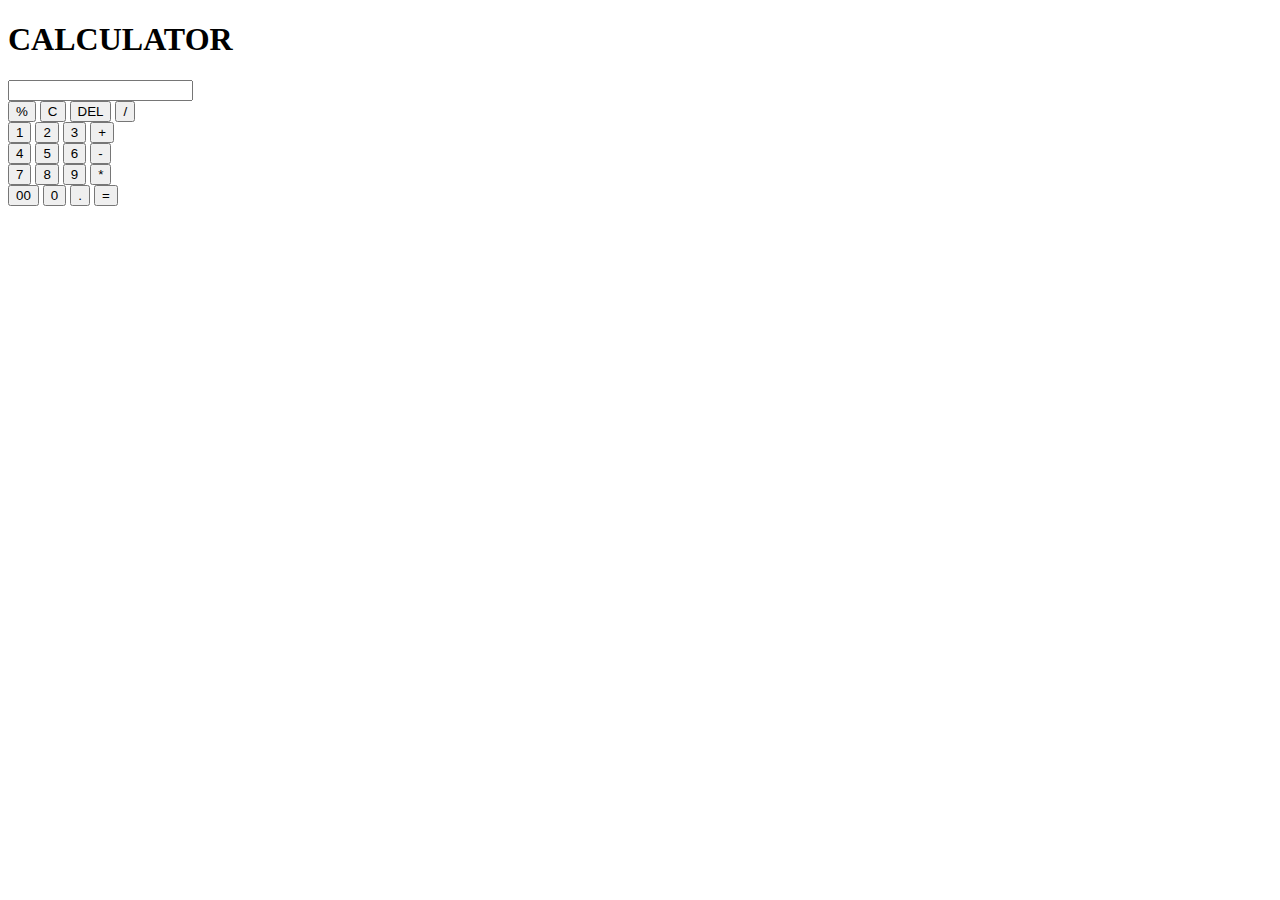
==== index.html @ c0dbae96 "index.html" ====
<!DOCTYPE html>
<html lang="en">

<head>
    <meta charset="UTF-8">
    <meta name="viewport" content="width=device-width, initial-scale=1.0">
    <link rel="stylesheet" href="Calculator.css">
    <title>Calculator</title>
</head>

<body class="background">
    <h1 class="heading">CALCULATOR</h1>
    <form class="calculator">
        <input type="text" class="input-type">
        <div class="form-group">
            <button type="button" class="button1" onclick = "addValue('%')">%</button>
            <button type="button" class="button1" onclick = "clearval()">C</button>
            <button type="button" class="button1" onclick = "delCharacter()" >DEL</button>
            <button type="button" class="button1" onclick = "addValue('/')" >/</button>
        </div>
        <div class="form-group">
            <button type="button" class="button1" onclick = "addValue('1')" >1</button>
            <button type="button" class="button1" onclick = "addValue('2')" >2</button>
            <button type="button" class="button1" onclick = "addValue('3')" >3</button>
            <button type="button" class="button1" onclick = "addValue('+')" >+</button>
        </div>
        <div class="form-group">
            <button type="button" class="button1" onclick = "addValue('4')" >4</button>
            <button type="button" class="button1" onclick = "addValue('5')" >5</button>
            <button type="button" class="button1" onclick = "addValue('6')" >6</button>
            <button type="button" class="button1" onclick = "addValue('-')" >-</button>
        </div>
        <div class="form-group">
            <button type="button" class="button1" onclick = "addValue('7')" >7</button>
            <button type="button" class="button1" onclick = "addValue('8')" >8</button>
            <button type="button" class="button1" onclick = "addValue('9')" >9</button>
            <button type="button" class="button1" onclick = "addValue('*')" >*</button>
        </div>
        <div class="form-group">
            <button type="button" class="button1" onclick = "addValue('00')" >00</button>
            <button type="button" class="button1" onclick = "addValue('0')" >0</button>
            <button type="button" class="button1" onclick = "addValue('.')" >.</button>
            <button type="button" class="evaluate" onclick = "evaluatevalue()">=</button>
        </div>

    </form>

    <script src="Calculator.js">

    </script>
</body>

</html>
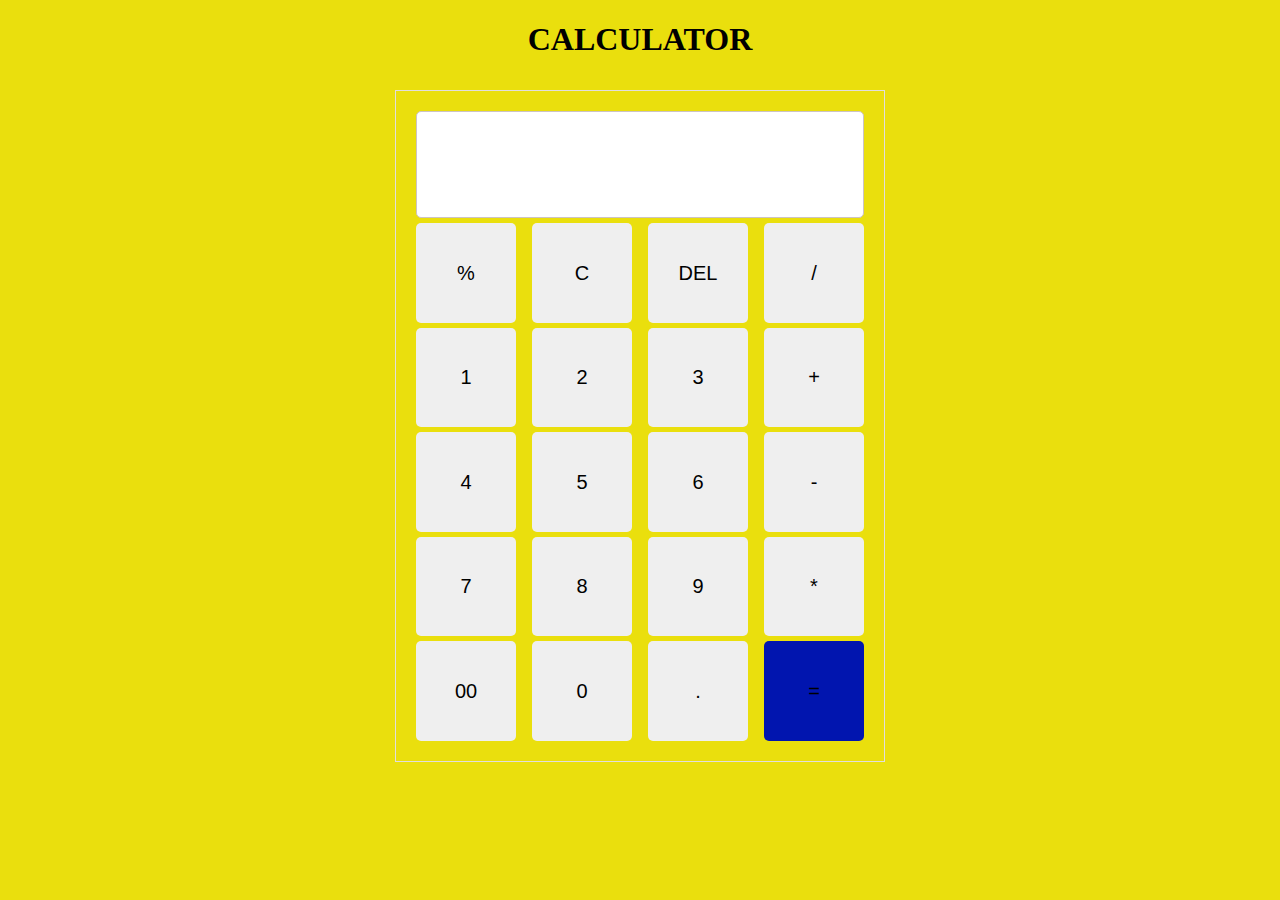
==== commit b753a0c9: "change the file path" ====
--- a/index.html
+++ b/index.html
@@ -4,7 +4,7 @@
 <head>
     <meta charset="UTF-8">
     <meta name="viewport" content="width=device-width, initial-scale=1.0">
-    <link rel="stylesheet" href="Calculator.css">
+    <link rel="stylesheet" href="./assets/Calculator.css">
     <title>Calculator</title>
 </head>
 
@@ -45,7 +45,7 @@
 
     </form>
 
-    <script src="Calculator.js">
+    <script src="./assets/Calculator.js">
 
     </script>
 </body>
--- a/assets/Calculator.css
+++ b/assets/Calculator.css
@@ -0,0 +1,59 @@
+.calculator{
+    width: 35vw;
+    height:70vh;
+    border:1px solid rgb(226, 222, 222);
+    margin:auto;
+    top:10px;
+    position: relative;
+    display: grid;
+    padding:20px;
+    gap: 5px;
+    
+}
+.form-group{
+    display: flex;
+    justify-content: space-between;
+    gap:5px;
+}
+.input-type{
+    font-size: 25px;
+    border: 1px solid rgb(204, 195, 195);
+    border-radius: 5px;
+    text-align: right;
+
+}
+.button1{
+    width: 100px;
+    font-size: 20px;
+    border: none;
+    border-radius: 5px;
+    text-align: center;
+}
+.button1:hover{
+    background-color: rgb(194, 184, 184);
+}
+.evaluate{
+    background-color: rgb(1, 21, 175);
+    width: 100px;
+    font-size: 20px;
+    border: none;
+    border-radius: 5px;
+}
+.evaluate:hover{
+    background-color: rgb(13, 96, 147);
+}
+.background{
+    background-color: rgb(234, 223, 13);
+}
+
+.adjust{
+    text-align: right;
+}
+
+.heading{
+    text-align: center;
+    font-family: 'Times New Roman', Times, serif;
+    font-style: normal;
+    font-weight: bolder;
+    font-style: unset;
+}
